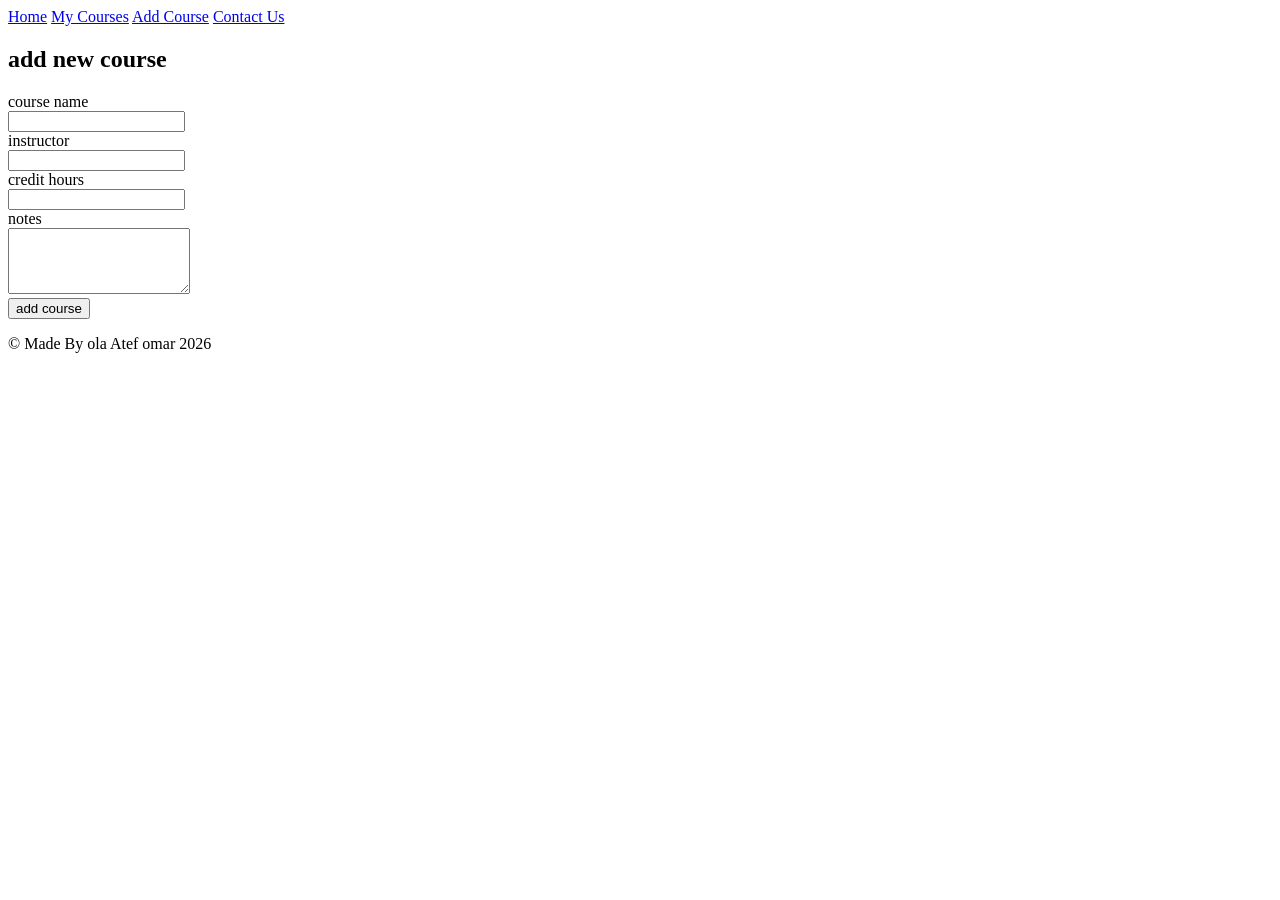
==== course-organizer/add.html @ efe095cd "Add files via upload" ====
<!DOCTYPE html>
<html lang="en">
<head>
    <meta charset="UTF-8">
    <meta name="viewport" content="width=device-width, initial-scale=1.0">
<title>add course</title>
    <link rel="stylesheet" href=css/style.css">
</head>
<body>
    <header>
        <nav>
            <a href="index.html">Home</a>
    <a href="courses.html">My Courses</a>
      <a href="add.html">Add Course</a>
    <a href="contact.html">Contact Us</a>
</nav>
    </header>
<main>
    <section>
    <h2>add new course</h2>
        <div class="course-form">
            <label for="course">course name</label>
            <br>
              <input type="text" id="course" name="course" required>
        </div>
        <div class="course-form">
              <label for="instructor">instructor</label>
              <br>
              <input type="text" id="instructor" name="instructor" required>
        </div>
        <div class="course-form">
               <label for="hours">credit hours</label>
               <br>
               <input type="number" id="hours" name="hours" required>
               </div>
        <div class="course-form">
               <label for="notes">notes</label>
               <br>
               </div>
        <div class="course-form">
                <textarea id="notes" name="notes" rows="4" required></textarea>
                <br>
            <button type="submit">add course</button>
               </div>
        </form>
         </section>
            </main>
            <footer>
                <p>&copy; Made By ola Atef omar 2026</p>
            </footer>
           </body>
     </html>
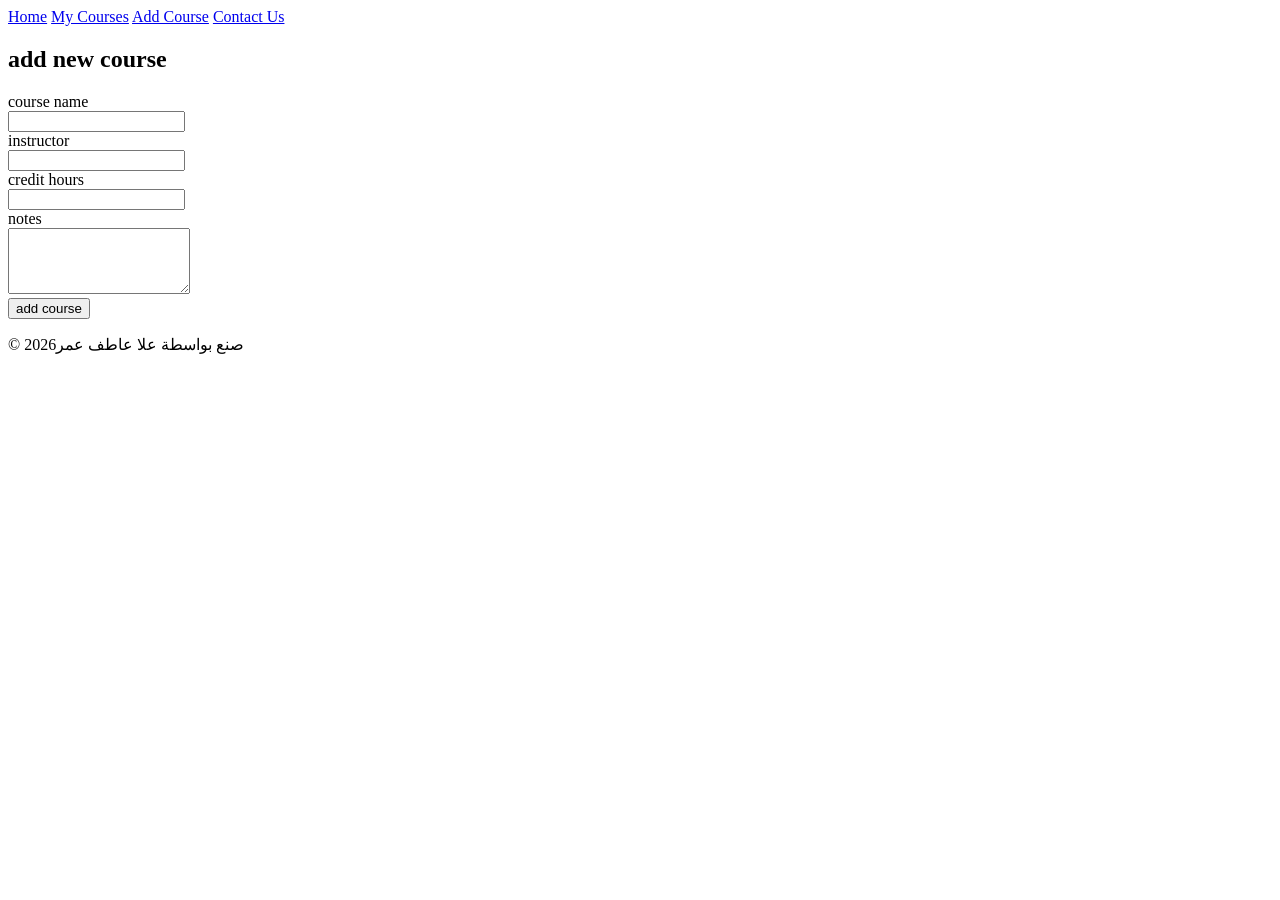
==== commit ab741ab0: "Add files via upload" ====
--- a/course-organizer/add.html
+++ b/course-organizer/add.html
@@ -46,7 +46,7 @@
          </section>
             </main>
             <footer>
-                <p>&copy; Made By ola Atef omar 2026</p>
+                <p>&copy; صنع بواسطة علا عاطف عمر2026</p>
             </footer>
            </body>
      </html>
